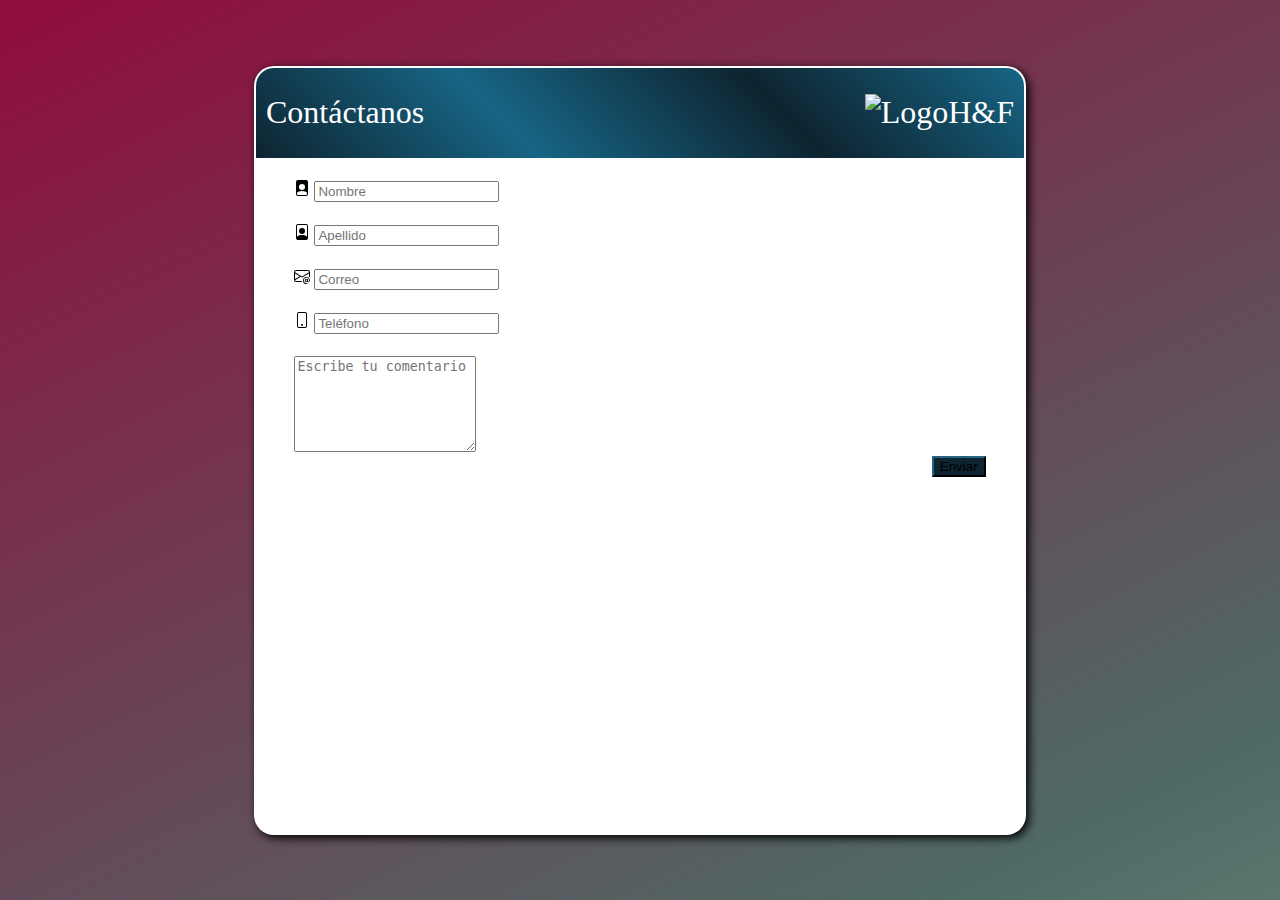
==== public/contacto.html @ e08f7ec9 "agregando archivos contacto" ====
<!DOCTYPE html>
<html lang="en">
<head>
    <meta charset="UTF-8">
    <meta name="viewport" content="width=device-width, initial-scale=1.0">
    <link rel="stylesheet" href="css/estilos_contacto.css">
    <link href="https://cdn.jsdelivr.net/npm/bootstrap@5.0.2/dist/css/bootstrap.min.css" rel="stylesheet" integrity="sha384-EVSTQN3/azprG1Anm3QDgpJLIm9Nao0Yz1ztcQTwFspd3yD65VohhpuuCOmLASjC" crossorigin="anonymous">
    <title>Contacto</title>
</head>
<body>
    
    <div class="contenedor gradient">
        <div class="contenedor-formulario">

            <!--Título-->
            <div class="contenedor-titulo">
                <h1 class="titulo">Contáctanos</h1>
                <h1 class="titulo">
                    <img class="img-logo" src="https://hyfconsult.com/components/img/logo2.png" alt="LogoH&F">
                </h1>
            </div>

            <!--Formulario-->
            <form class="form-contacto">
                <div class="input-group">
                    <span class="input-group-text" id="basic-addon1">
                        <svg xmlns="http://www.w3.org/2000/svg" width="16" height="16" fill="currentColor" class="bi bi-file-person-fill" viewBox="0 0 16 16">
                            <path d="M12 0H4a2 2 0 0 0-2 2v12a2 2 0 0 0 2 2h8a2 2 0 0 0 2-2V2a2 2 0 0 0-2-2zm-1 7a3 3 0 1 1-6 0 3 3 0 0 1 6 0zm-3 4c2.623 0 4.146.826 5 1.755V14a1 1 0 0 1-1 1H4a1 1 0 0 1-1-1v-1.245C3.854 11.825 5.377 11 8 11z"/>
                        </svg>
                    </span>
                    <input type="text" class="form-control" placeholder="Nombre" aria-label="Input group example" aria-describedby="basic-addon1" required>
                </div>
                <div class="input-group">
                    <span class="input-group-text" id="basic-addon1">
                        <svg xmlns="http://www.w3.org/2000/svg" width="16" height="16" fill="currentColor" class="bi bi-file-person" viewBox="0 0 16 16">
                            <path d="M12 1a1 1 0 0 1 1 1v10.755S12 11 8 11s-5 1.755-5 1.755V2a1 1 0 0 1 1-1h8zM4 0a2 2 0 0 0-2 2v12a2 2 0 0 0 2 2h8a2 2 0 0 0 2-2V2a2 2 0 0 0-2-2H4z"/>
                            <path d="M8 10a3 3 0 1 0 0-6 3 3 0 0 0 0 6z"/>
                        </svg>
                    </span>
                    <input type="text" class="form-control" placeholder="Apellido" aria-label="Input group example" aria-describedby="basic-addon1" required>
                </div>
                <div class="input-group">
                    <span class="input-group-text" id="basic-addon1">
                        <svg xmlns="http://www.w3.org/2000/svg" width="16" height="16" fill="currentColor" class="bi bi-envelope-at" viewBox="0 0 16 16">
                            <path d="M2 2a2 2 0 0 0-2 2v8.01A2 2 0 0 0 2 14h5.5a.5.5 0 0 0 0-1H2a1 1 0 0 1-.966-.741l5.64-3.471L8 9.583l7-4.2V8.5a.5.5 0 0 0 1 0V4a2 2 0 0 0-2-2H2Zm3.708 6.208L1 11.105V5.383l4.708 2.825ZM1 4.217V4a1 1 0 0 1 1-1h12a1 1 0 0 1 1 1v.217l-7 4.2-7-4.2Z"/>
                            <path d="M14.247 14.269c1.01 0 1.587-.857 1.587-2.025v-.21C15.834 10.43 14.64 9 12.52 9h-.035C10.42 9 9 10.36 9 12.432v.214C9 14.82 10.438 16 12.358 16h.044c.594 0 1.018-.074 1.237-.175v-.73c-.245.11-.673.18-1.18.18h-.044c-1.334 0-2.571-.788-2.571-2.655v-.157c0-1.657 1.058-2.724 2.64-2.724h.04c1.535 0 2.484 1.05 2.484 2.326v.118c0 .975-.324 1.39-.639 1.39-.232 0-.41-.148-.41-.42v-2.19h-.906v.569h-.03c-.084-.298-.368-.63-.954-.63-.778 0-1.259.555-1.259 1.4v.528c0 .892.49 1.434 1.26 1.434.471 0 .896-.227 1.014-.643h.043c.118.42.617.648 1.12.648Zm-2.453-1.588v-.227c0-.546.227-.791.573-.791.297 0 .572.192.572.708v.367c0 .573-.253.744-.564.744-.354 0-.581-.215-.581-.8Z"/>
                        </svg>
                    </span>
                    <input type="email" class="form-control" placeholder="Correo" aria-label="Input group example" aria-describedby="basic-addon1" required>
                </div>
                <div class="input-group">
                    <span class="input-group-text fondoazul" id="basic-addon1">
                        <svg xmlns="http://www.w3.org/2000/svg" width="16" height="16" fill="currentColor" class="bi bi-phone" viewBox="0 0 16 16">
                            <path d="M11 1a1 1 0 0 1 1 1v12a1 1 0 0 1-1 1H5a1 1 0 0 1-1-1V2a1 1 0 0 1 1-1h6zM5 0a2 2 0 0 0-2 2v12a2 2 0 0 0 2 2h6a2 2 0 0 0 2-2V2a2 2 0 0 0-2-2H5z"/>
                            <path d="M8 14a1 1 0 1 0 0-2 1 1 0 0 0 0 2z"/>
                        </svg>
                    </span>
                    <input type="text" class="form-control" placeholder="Teléfono" aria-label="Input group example" aria-describedby="basic-addon1" required>
                </div>
                <div class="row d-flex justify-content-center">
                    <div class="row mb-3 col-14">
                        <textarea class="form-control" id="exampleFormControlTextarea1" rows="6" placeholder="Escribe tu comentario" required></textarea>
                    </div>  
                </div>
                <!--Botón-->
                <div class="boton">
                    <button class="btn btn-primary" type="submit">Enviar</button>
                </div>
            </form> 
        </div>
    </div>

    <script src="https://cdn.jsdelivr.net/npm/bootstrap@5.0.2/dist/js/bootstrap.bundle.min.js" integrity="sha384-MrcW6ZMFYlzcLA8Nl+NtUVF0sA7MsXsP1UyJoMp4YLEuNSfAP+JcXn/tWtIaxVXM" crossorigin="anonymous"></script>
</body>
</html>
---- public/css/estilos_contacto.css ----
html, body {
    margin: 0;
    padding: 0;
    height: 100%;
}

div.contenedor{
    position: relative;
    display: flex;
    justify-content: center;
    align-items: center;
    height: 100vh;
    z-index: 0;
}

div.contenedor-formulario{
    background-color: rgba(255, 255, 255);
    width: 60%;
    height: 85vh;
    margin: auto;
    padding: 0;
    border: 2px solid transparent;
    border-radius: 20px;
    box-shadow: 3px 3px 10px black;
    overflow: hidden;
}

.contenedor-titulo{
    padding: 0;
    margin: 0;
    margin-bottom: 15px;
    background: linear-gradient(45deg, #0e2430, #176585 ,#0e2430, #176585);
    height: 10vh;
    display: flex;
    justify-content: space-between;
    align-items: center;
}

.titulo{
    margin: 0 10px;
    color: #fff;
    font-weight: 300;

}

form.form-contacto{
    margin: auto;
    height: auto;
    width: 90%;
}

.boton{
    display: flex !important;
    justify-content: right !important;
}

.boton button{
    background-color: #0e2430;
    border-color: #0e2430;
}

.boton button:hover{
    background-color: #176585;
    border-color: #176585;
    transform: scale(1.03);
}

.input-group{
    margin: 22px 0;   
}

.gradient {
	width: 100vw;
	height: 100vh;
	background: linear-gradient(334deg, #c5ceae, #4e6b66, #900c3f);
	background-size: 180% 180%;
	animation: gradient-animation 6s ease infinite;
}

.img-logo{
    height: 8.5vh;
}

@keyframes gradient-animation {
	0% {
		background-position: 0% 50%;
	}
	50% {
		background-position: 100% 50%;
	}
	100% {
		background-position: 0% 50%;
	}
}
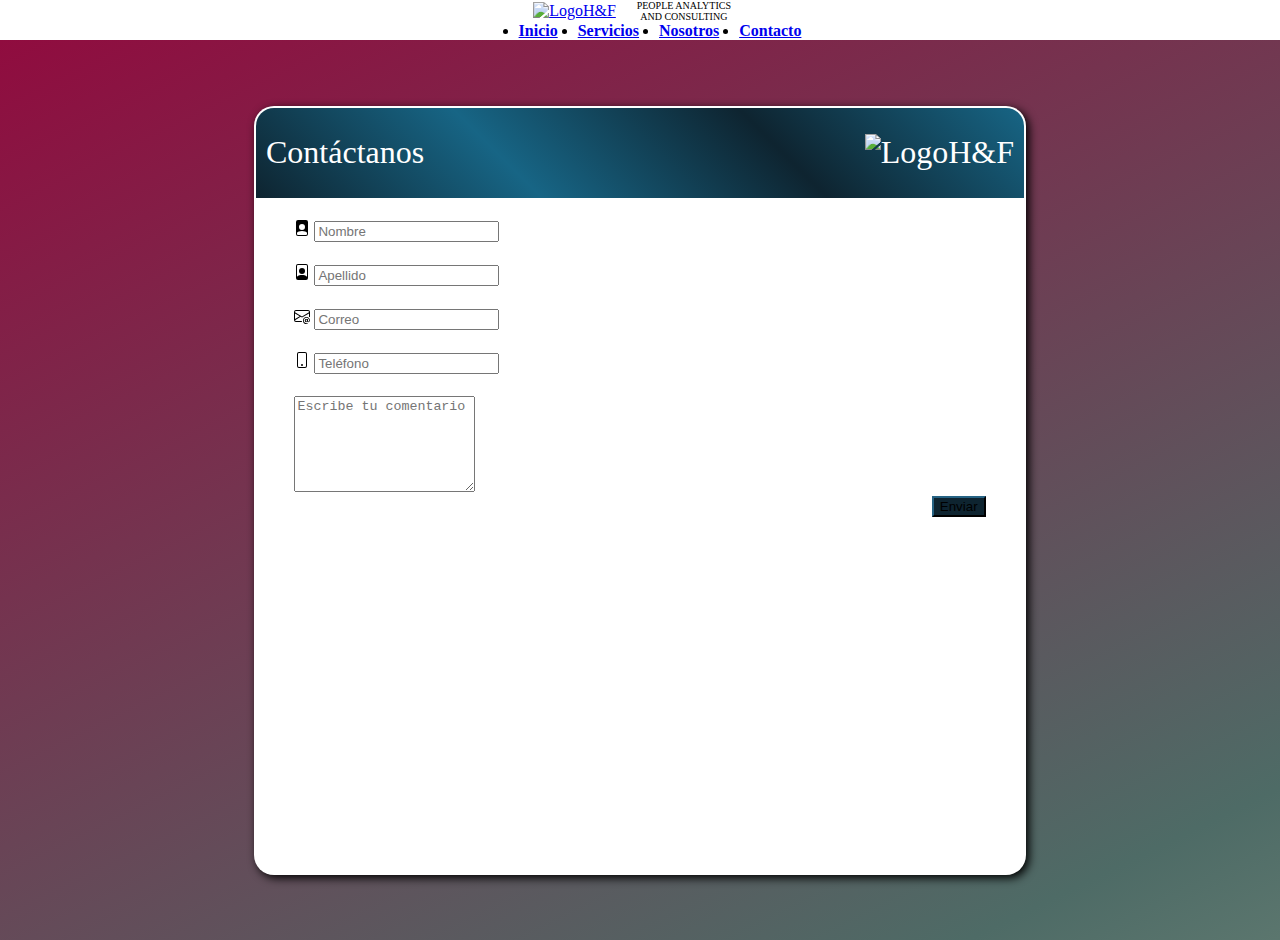
==== commit 98c667e2: "agregando navbar" ====
--- a/public/contacto.html
+++ b/public/contacto.html
@@ -8,6 +8,30 @@
     <title>Contacto</title>
 </head>
 <body>
+
+    <!--Header-->
+    <header class="p-3 bg-dark text-white">
+        <div class="container">
+          <div class="d-flex ">
+            <div class="logo">
+                <a href="/" class="d-inline-block align-items-center mb-2 mb-lg-0 text-white text-decoration-none">
+                    <img class="img-logo" src="https://hyfconsult.com/components/img/logo2.png" alt="LogoH&F">
+                </a>
+                <h7 class="d-inline-block texto-logo">
+                    PEOPLE ANALYTICS<br/>   
+                    AND CONSULTING
+                </h7>
+            </div>
+    
+            <ul class="nav col-12 justify-content-center centrar-a">
+              <li><a href="https://hyfconsult.com/#main" class="nav-link px-2 text-white">Inicio</a></li>
+              <li><a href="https://hyfconsult.com/#services" class="nav-link px-2 text-white">Servicios</a></li>
+              <li><a href="https://hyfconsult.com/#about" class="nav-link px-2 text-white">Nosotros</a></li>
+              <li><a href="https://hyfconsult.com/#contact" class="nav-link px-2 text-white">Contacto</a></li>
+            </ul>
+          </div>
+        </div>
+    </header>
     
     <div class="contenedor gradient">
         <div class="contenedor-formulario">
--- a/public/css/estilos_contacto.css
+++ b/public/css/estilos_contacto.css
@@ -81,6 +81,53 @@
     height: 8.5vh;
 }
 
+.bd-placeholder-img {
+    font-size: 1.125rem;
+    text-anchor: middle;
+    -webkit-user-select: none;
+    -moz-user-select: none;
+    user-select: none;
+}
+
+.texto-logo{
+    font-size: 10px;
+    text-align: center;
+    width: 14vh;
+}
+
+.logo{
+    display: flex;
+    justify-content: center;
+    align-items: center;
+    gap:5px;
+}
+
+ul{
+    margin: 0 !important;
+}
+
+.centrar-a{
+    display: flex !important;
+    justify-content: center !important;
+    align-items: center !important;
+    gap: 20px;
+}
+
+.centrar-a a{
+    font-weight: 700;
+}
+
+.centrar-a a:hover{
+    transform: scale(1.03);
+    border-bottom: 4px solid #BFAF00;
+}
+
+@media (min-width: 768px) {
+.bd-placeholder-img-lg {
+    font-size: 3.5rem;
+}
+}
+
 @keyframes gradient-animation {
 	0% {
 		background-position: 0% 50%;
